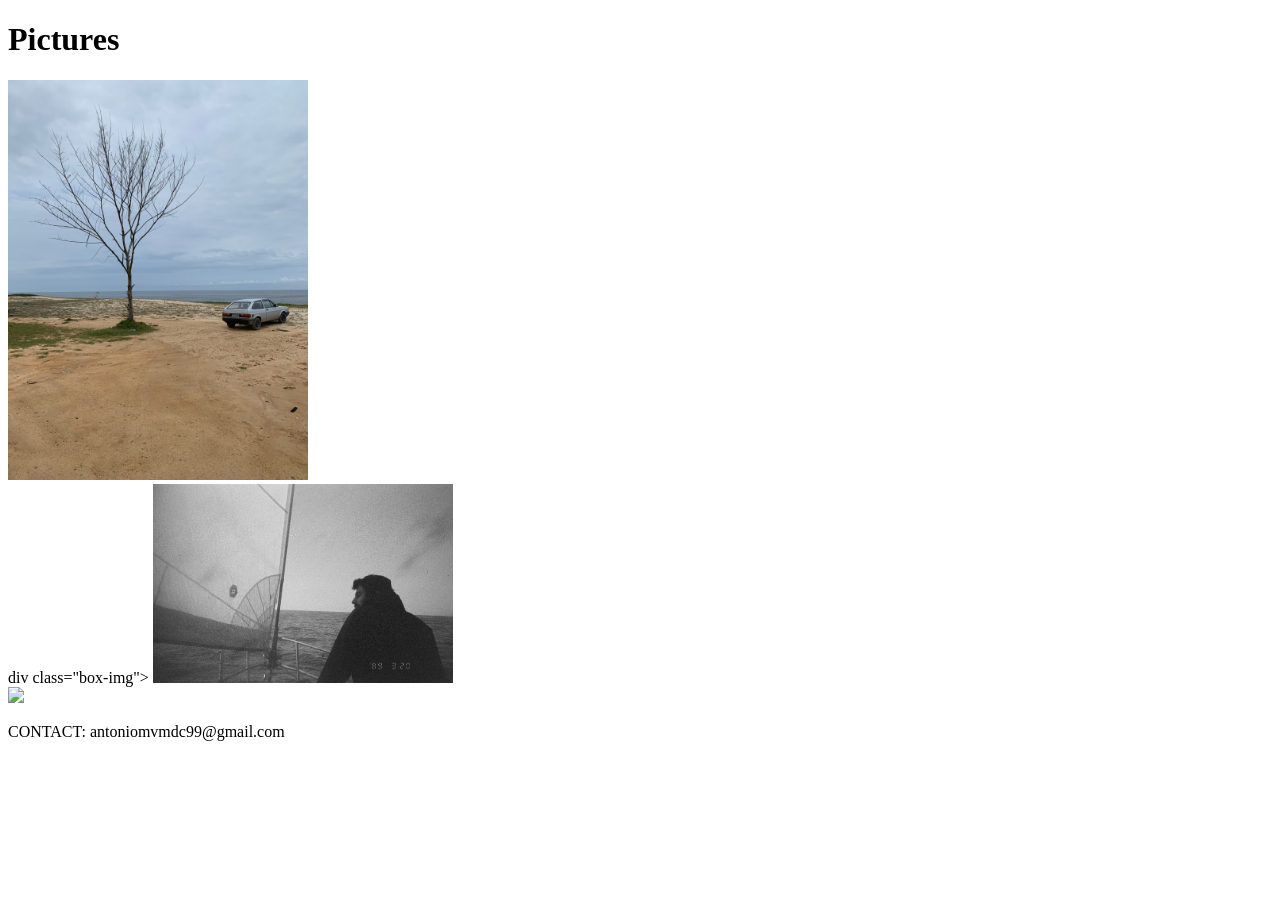
==== fotos.html @ b6501504 "./" ====
<!DOCTYPE html>
<html lang="en">
<head>
    <meta charset="UTF-8">
    <meta name="viewport" content="width=device-width, initial-scale=1.0">
    <title>Photography</title>
</head>
<body>
    <header>
        <h1>Pictures</h1>
    </header>

    <section class="hero">
        <div class="box-img">
            <img width="300" src="./img/carro-marica.jpg">
        </div>
        div class="box-img">
            <img width="300" src="./img/vela.JPG">
        </div>
        <div class="box-img">
            <img width="300" src="./img/double_exp.JPG">
        </div>
    </section>
    <footer>
        <p>CONTACT: antoniomvmdc99@gmail.com</p>
    </footer>
</body>
</html>
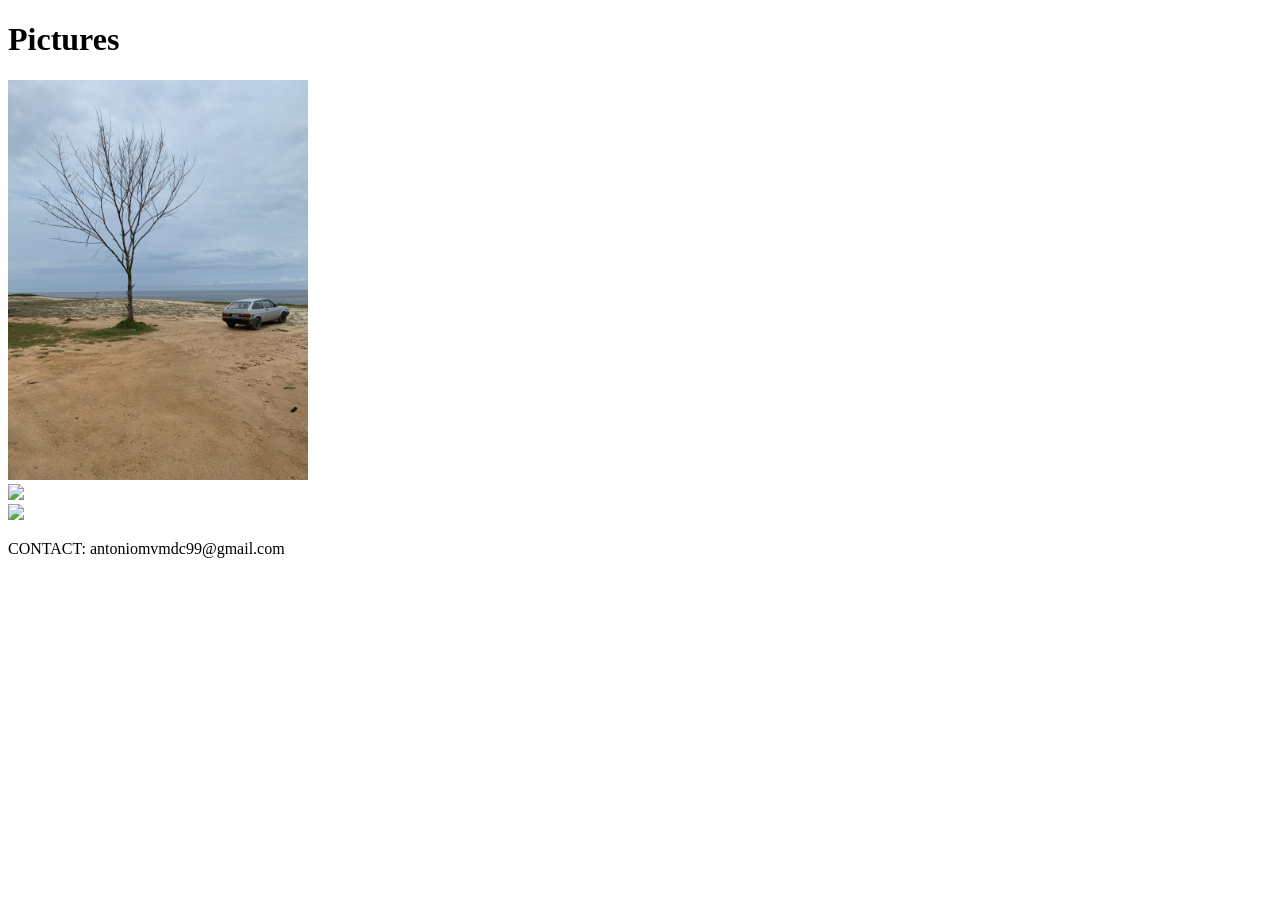
==== commit 89bf8223: "degub-imgs" ====
--- a/fotos.html
+++ b/fotos.html
@@ -14,15 +14,15 @@
         <div class="box-img">
             <img width="300" src="./img/carro-marica.jpg">
         </div>
-        div class="box-img">
-            <img width="300" src="./img/vela.JPG">
+        <div class="box-img">
+            <img width="300" src="./img/vela.jpg">
         </div>
         <div class="box-img">
-            <img width="300" src="./img/double_exp.JPG">
+            <img width="300" src="./img/double_exp.jpg">
         </div>
     </section>
     <footer>
         <p>CONTACT: antoniomvmdc99@gmail.com</p>
     </footer>
 </body>
-</html>+</html>
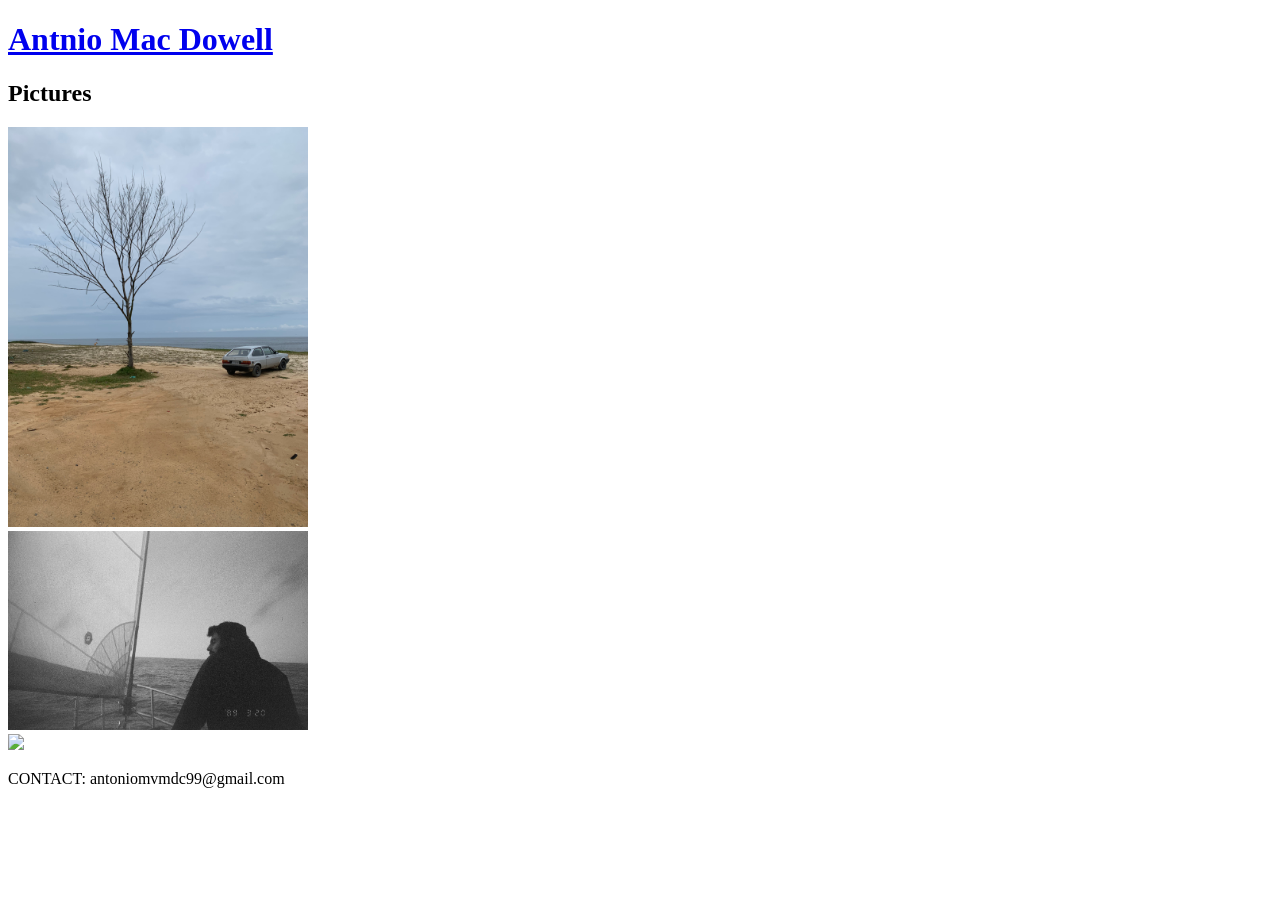
==== commit c35c83b9: "CV e Link para Home" ====
--- a/fotos.html
+++ b/fotos.html
@@ -4,10 +4,12 @@
     <meta charset="UTF-8">
     <meta name="viewport" content="width=device-width, initial-scale=1.0">
     <title>Photography</title>
+    <link rel="icon" type="image/x-icon" href="img/carro-marica.jpg">
 </head>
 <body>
     <header>
-        <h1>Pictures</h1>
+        <h1><a href="index.html">Antnio Mac Dowell</a></h1>
+        <h2>Pictures</h2>
     </header>
 
     <section class="hero">
@@ -18,7 +20,7 @@
             <img width="300" src="./img/vela.jpg">
         </div>
         <div class="box-img">
-            <img width="300" src="./img/double_exp.jpg">
+            <img width="300" src="./img/double-exp.jpg">
         </div>
     </section>
     <footer>
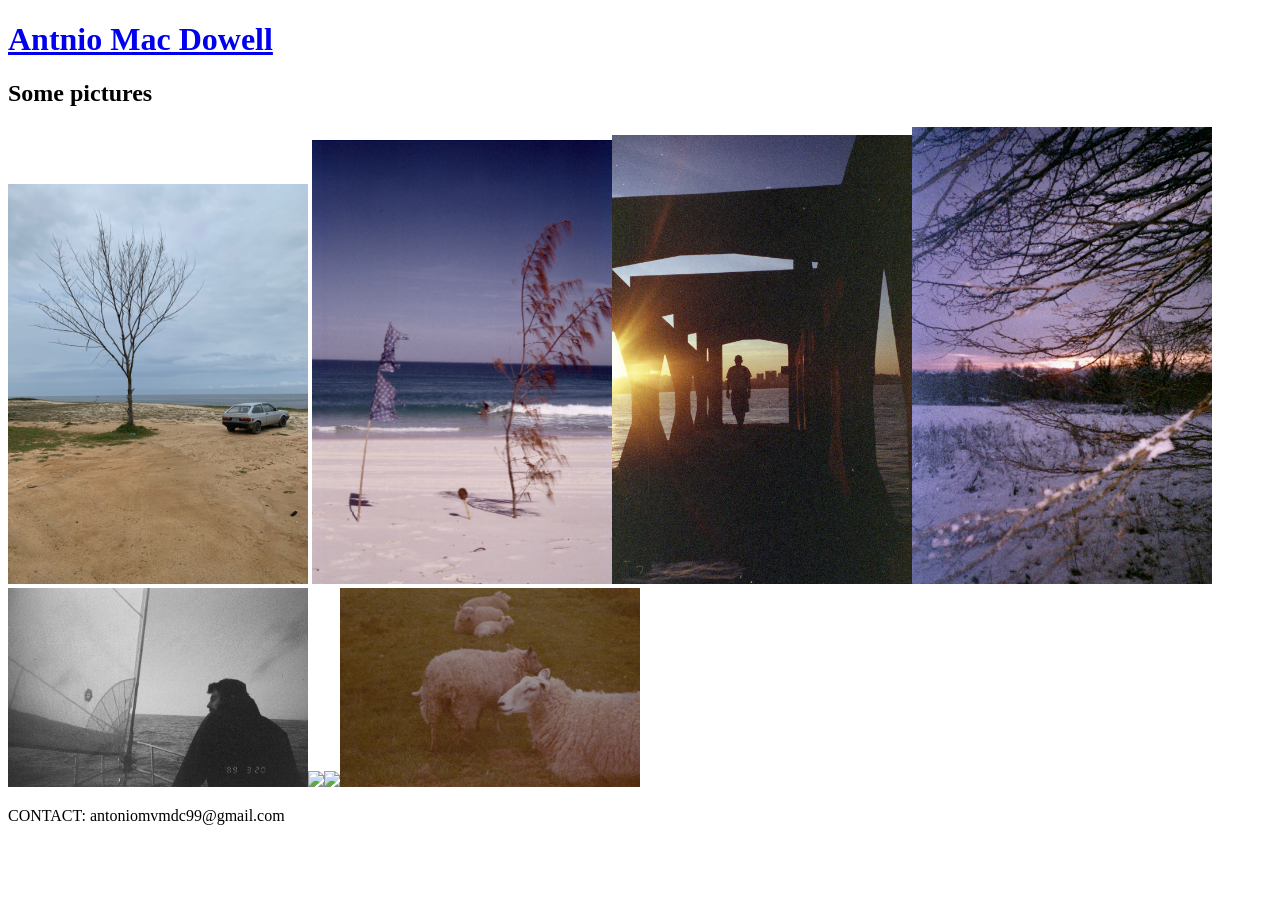
==== commit 8a7333e1: "updates" ====
--- a/fotos.html
+++ b/fotos.html
@@ -9,18 +9,18 @@
 <body>
     <header>
         <h1><a href="index.html">Antnio Mac Dowell</a></h1>
-        <h2>Pictures</h2>
+        <h2>Some pictures</h2>
     </header>
 
     <section class="hero">
         <div class="box-img">
-            <img width="300" src="./img/carro-marica.jpg">
+            <img width="300" src="./img/carro-marica.jpg">  <img width="300" src="./img/harvore.jpg"><img width="300" src="./img/forte.jpg"><img width="300" src="./img/hampstedneve.jpg">
         </div>
         <div class="box-img">
-            <img width="300" src="./img/vela.jpg">
+            <img width="300" src="./img/vela.jpg"><img width="300" src="./img/double-exp.jpg"><img width="300" src="./img/surfarpex.JPG"><img width="300" src="./img/ovelhas.jpg">
         </div>
         <div class="box-img">
-            <img width="300" src="./img/double-exp.jpg">
+            
         </div>
     </section>
     <footer>
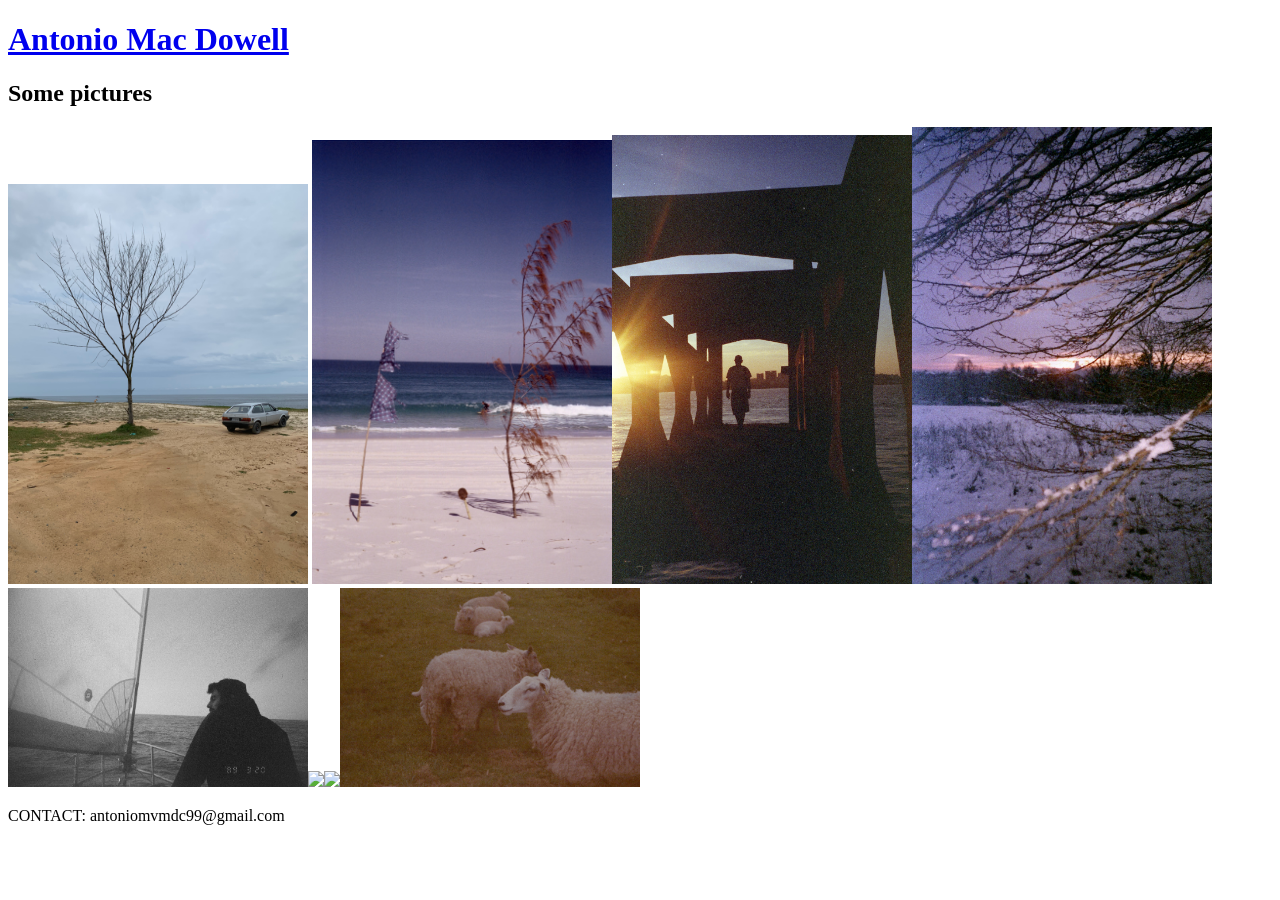
==== commit 7be3d96b: "Correção nome" ====
--- a/fotos.html
+++ b/fotos.html
@@ -8,7 +8,7 @@
 </head>
 <body>
     <header>
-        <h1><a href="index.html">Antnio Mac Dowell</a></h1>
+        <h1><a href="index.html">Antonio Mac Dowell</a></h1>
         <h2>Some pictures</h2>
     </header>
 
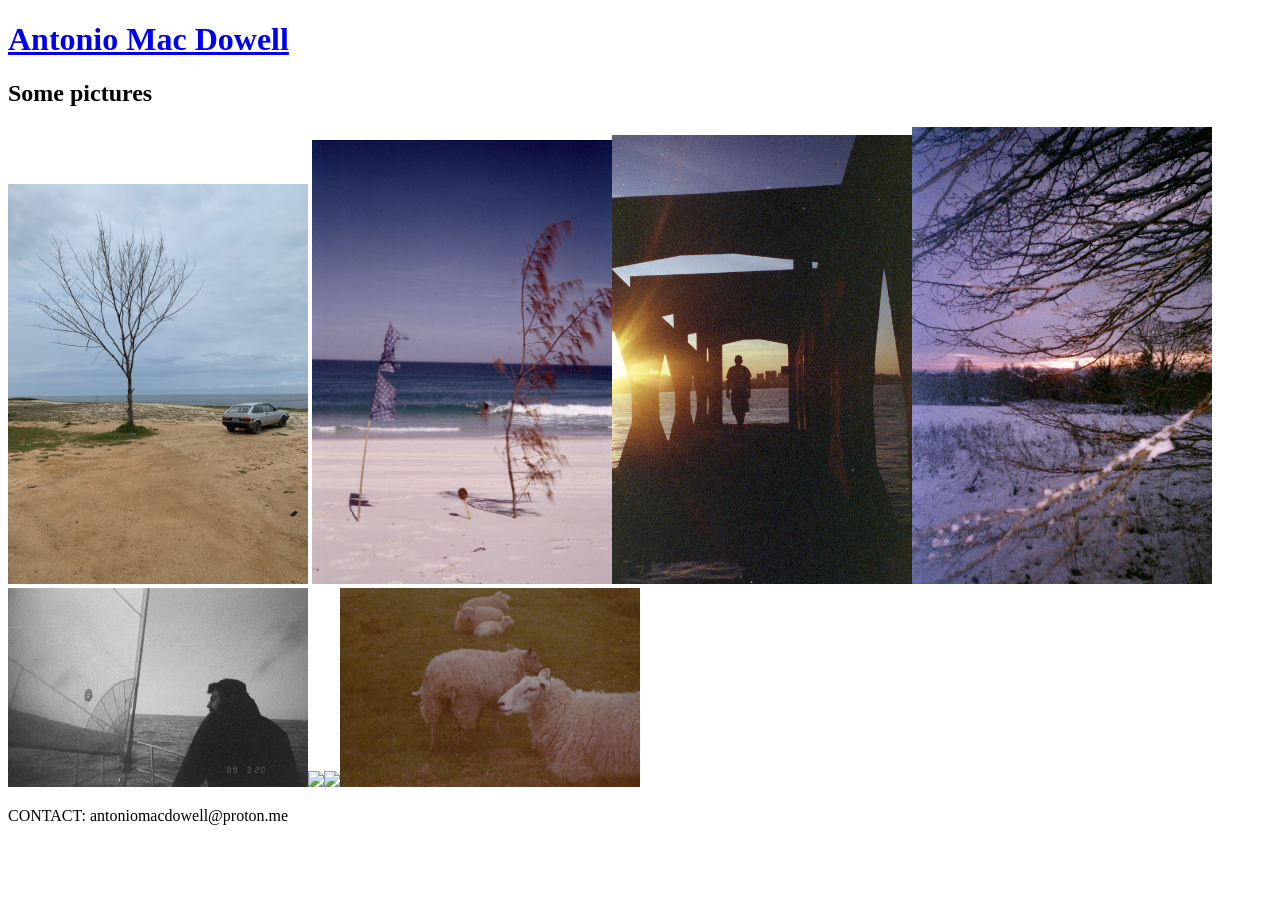
==== commit fa0d1655: "updates" ====
--- a/fotos.html
+++ b/fotos.html
@@ -24,7 +24,7 @@
         </div>
     </section>
     <footer>
-        <p>CONTACT: antoniomvmdc99@gmail.com</p>
+        <p>CONTACT: antoniomacdowell@proton.me</p>
     </footer>
 </body>
 </html>
